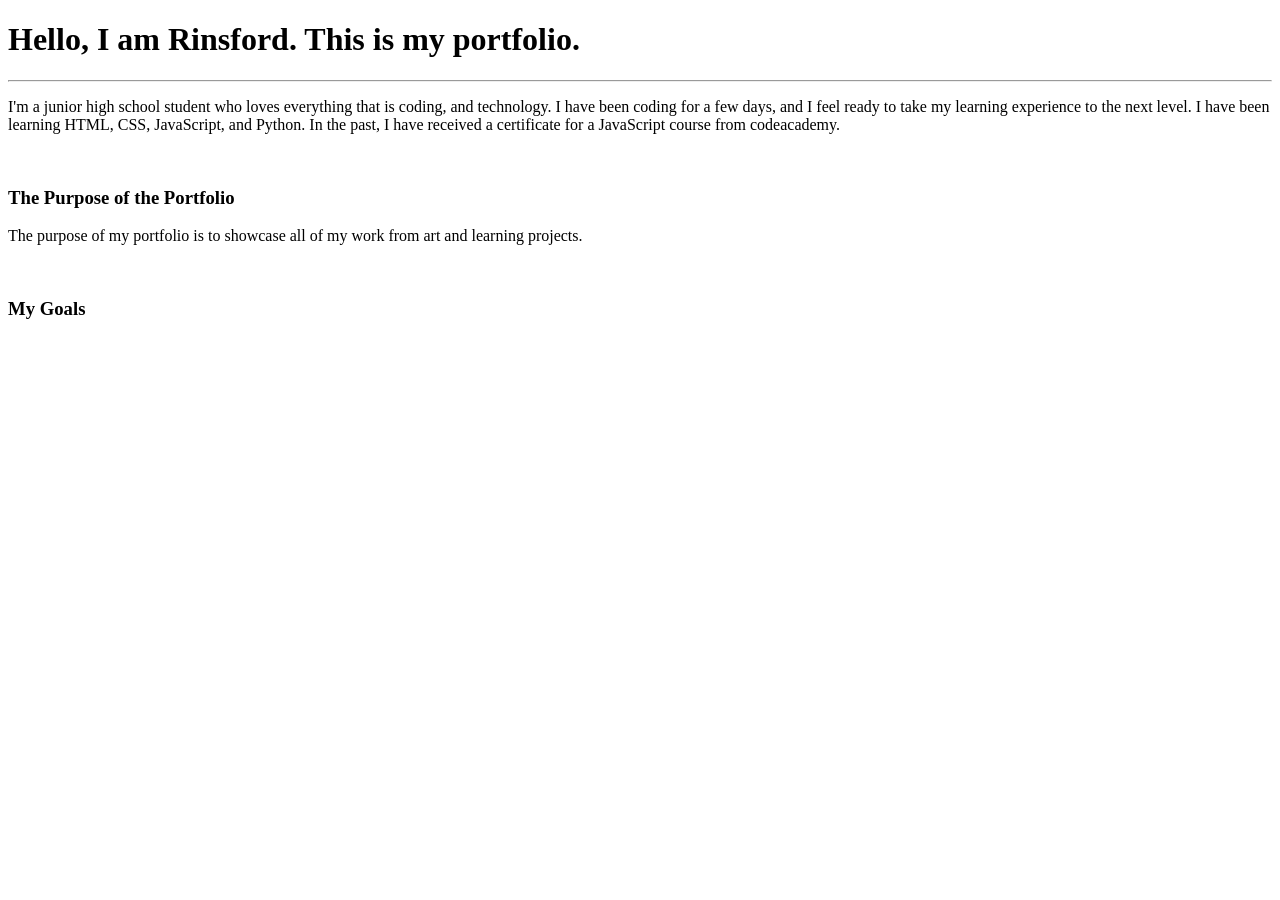
==== index.html @ cbff6935 "added basic layout" ====
<!DOCTYPE html>
    <html>
        <head>
            <title>Rinsford's Portfolio</title>
        </head>

        <body>
            <h1>Hello, I am Rinsford. This is my portfolio.</h1>
            <hr>

            <p>
                I'm a junior high school student who loves everything that is coding, and technology. I have been coding for a few days, and I feel ready to take my learning experience to the next level. I have been learning HTML, CSS, JavaScript, and Python. In the past, I have received a certificate for a JavaScript course from codeacademy. 
            </p>

            <br>

            <h3>The Purpose of the Portfolio</h3>
            <p>
                The purpose of my portfolio is to showcase all of my work from art and learning projects. 
            </p>

            <br>

            <h3>My Goals</h3> 
            <p>
                
            </p> 
        </body>
    </html>
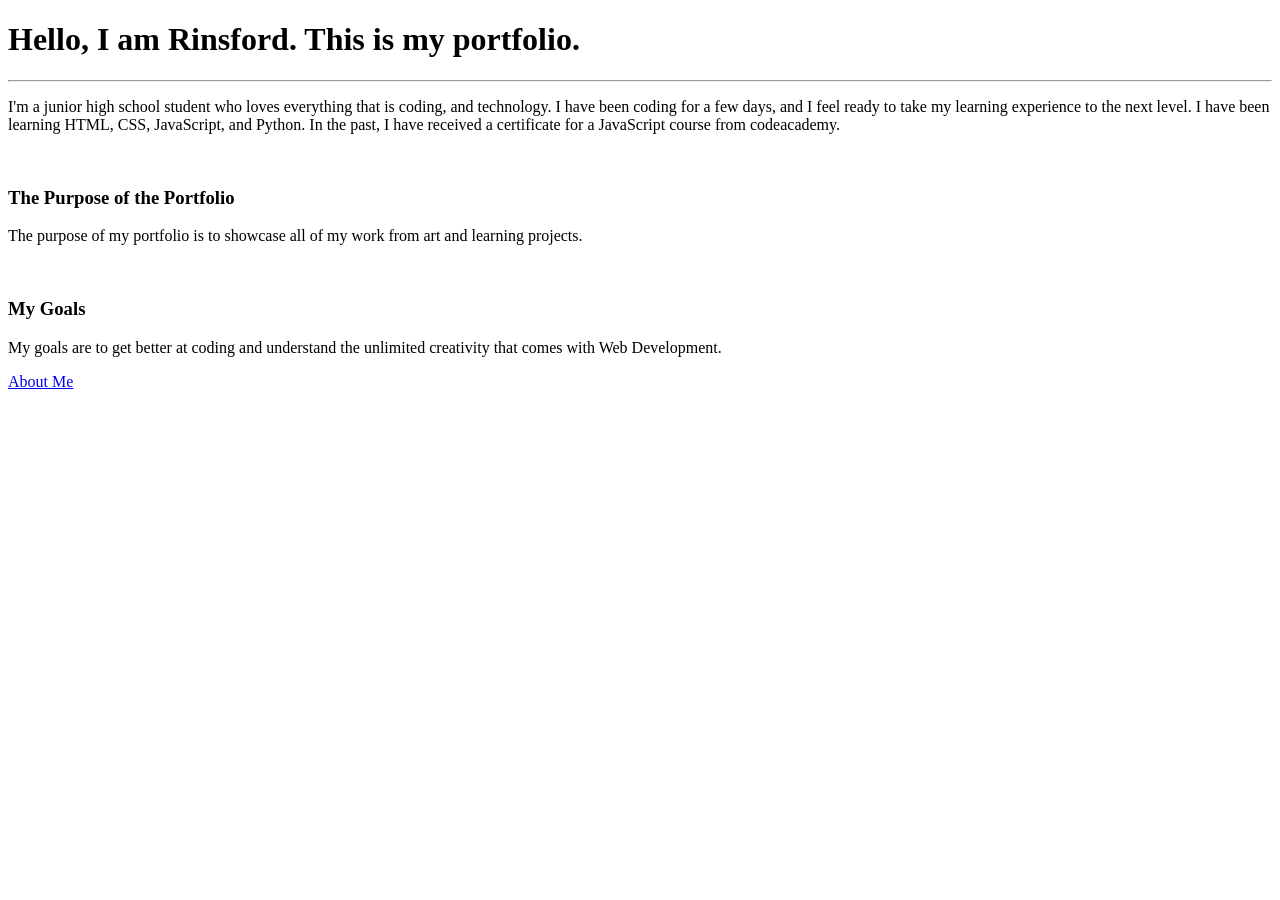
==== commit 35e98e52: "Explained my goals of the personal website and have changed the style of font." ====
--- a/index.html
+++ b/index.html
@@ -2,6 +2,12 @@
     <html>
         <head>
             <title>Rinsford's Portfolio</title>
+            <!--The link codes process: the first link is to connect to google fonts.
+                The second link is to connect to the font file server.
+                The third link is to load the VT323 font. -->
+            <link rel="preconnect" href="https://fonts.googleapis.com">
+            <link rel="preconnect" href="https://fonts.gstatic.com" crossorigin>
+            <link href="https://fonts.googleapis.com/css2?family=VT323&display=swap" rel="stylesheet">
         </head>
 
         <body>
@@ -23,7 +29,9 @@
 
             <h3>My Goals</h3> 
             <p>
-                
+                My goals are to get better at coding and understand the unlimited creativity that comes with Web Development.
             </p> 
+
+            <a href="about.html">About Me</a>
         </body>
     </html>
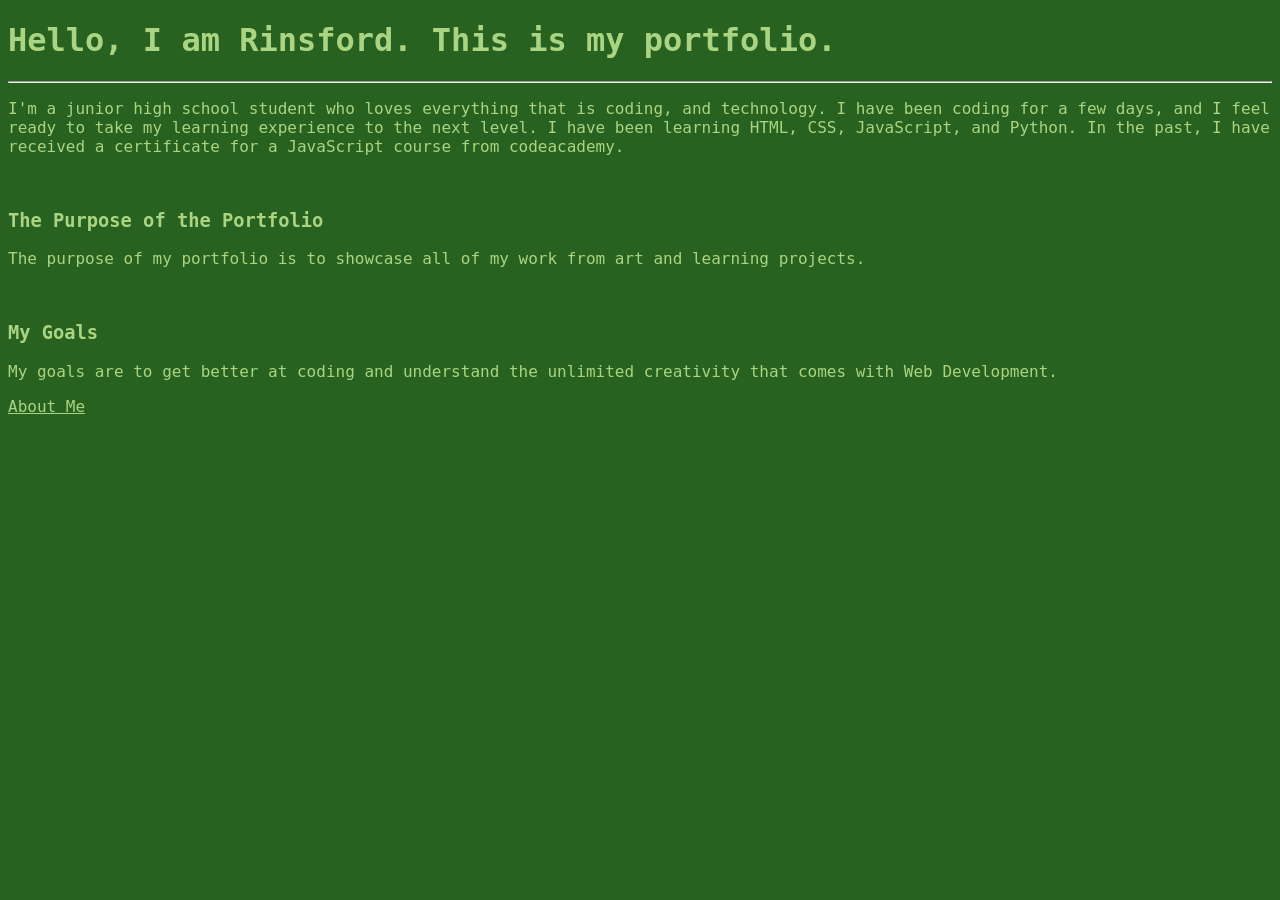
==== commit 611ecbe5: "fixed the style css file problem by linking the file to the main websire file" ====
--- a/index.html
+++ b/index.html
@@ -8,6 +8,9 @@
             <link rel="preconnect" href="https://fonts.googleapis.com">
             <link rel="preconnect" href="https://fonts.gstatic.com" crossorigin>
             <link href="https://fonts.googleapis.com/css2?family=VT323&display=swap" rel="stylesheet">
+
+            <link rel="stylesheet" href="style.css">
+            <!--This code fixes the style css file to work on this page.-->
         </head>
 
         <body>
@@ -32,6 +35,9 @@
                 My goals are to get better at coding and understand the unlimited creativity that comes with Web Development.
             </p> 
 
-            <a href="about.html">About Me</a>
+            <nav>
+                <a href="about.html">About Me</a>
+            </nav>
+            
         </body>
     </html>
--- a/style.css
+++ b/style.css
@@ -0,0 +1,12 @@
+body {
+    background-color: #276221;
+    color: #abd482;
+    font-family: "VT323", monospace;
+    font-weight: 400;
+    font-style: normal;
+}
+
+a {
+    color: #abd482;
+    text-decoration: underline;
+}
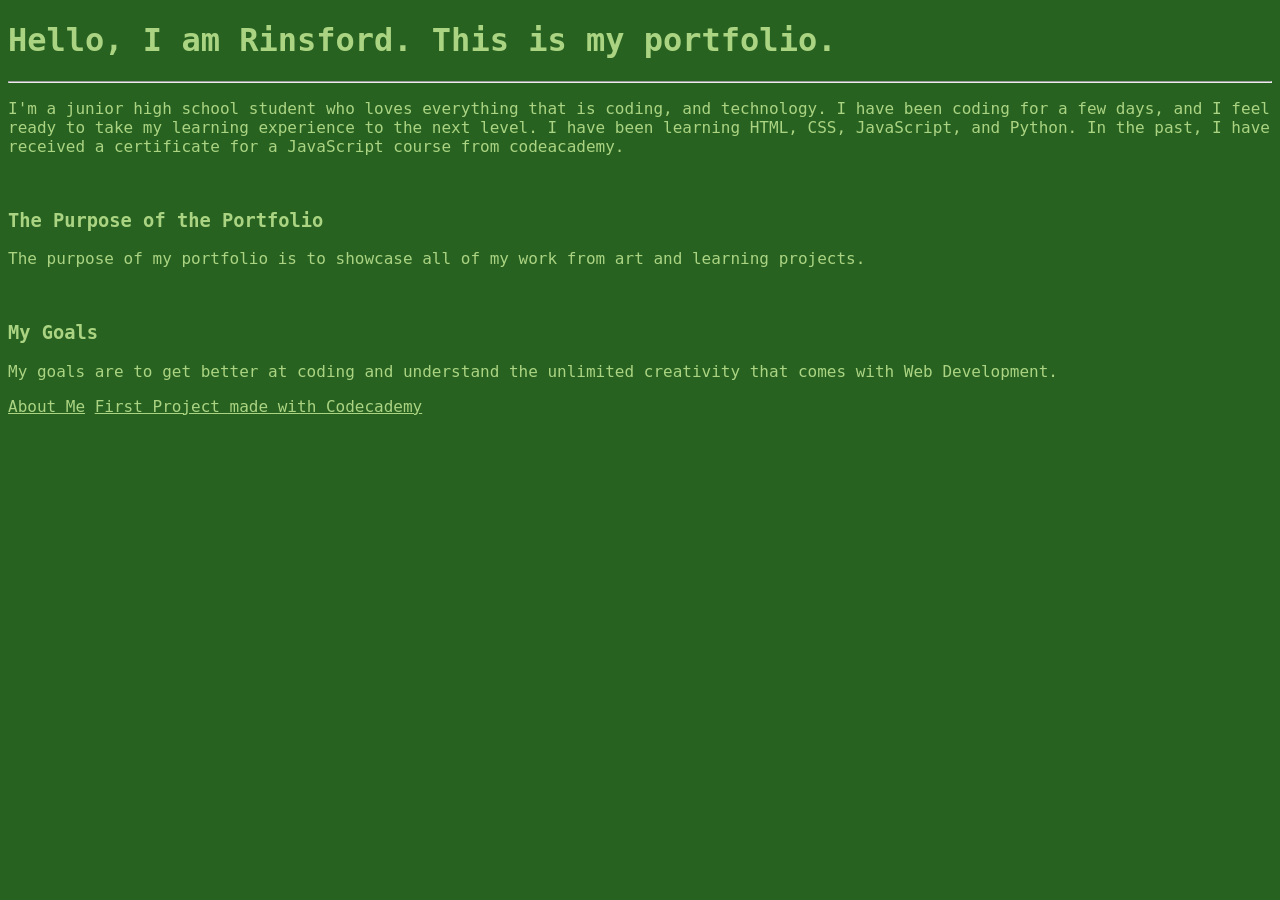
==== commit c02a4910: "added the link to the first project" ====
--- a/index.html
+++ b/index.html
@@ -1,6 +1,8 @@
-<!DOCTYPE html>
-    <html>
+<!doctype html>
+    <html lang="en">
         <head>
+            <meta charset="UTF-8">
+            <meta name="viewport" content="width=device-width, initial-scale=1.0">
             <title>Rinsford's Portfolio</title>
             <!--The link codes process: the first link is to connect to google fonts.
                 The second link is to connect to the font file server.
@@ -37,6 +39,8 @@
 
             <nav>
                 <a href="about.html">About Me</a>
+
+                <a href="first-project.html">First Project made with Codecademy</a>
             </nav>
             
         </body>
--- a/style.css
+++ b/style.css
@@ -9,4 +9,18 @@
 a {
     color: #abd482;
     text-decoration: underline;
+}
+
+.cursor {
+    display: inline-block;
+    animation: blink 2s step-end infinite;
+}
+
+@keyframes blink {
+    0%, 100% {
+        opacity: 1;
+    }
+    50% {
+        opacity: 0;
+    }
 }
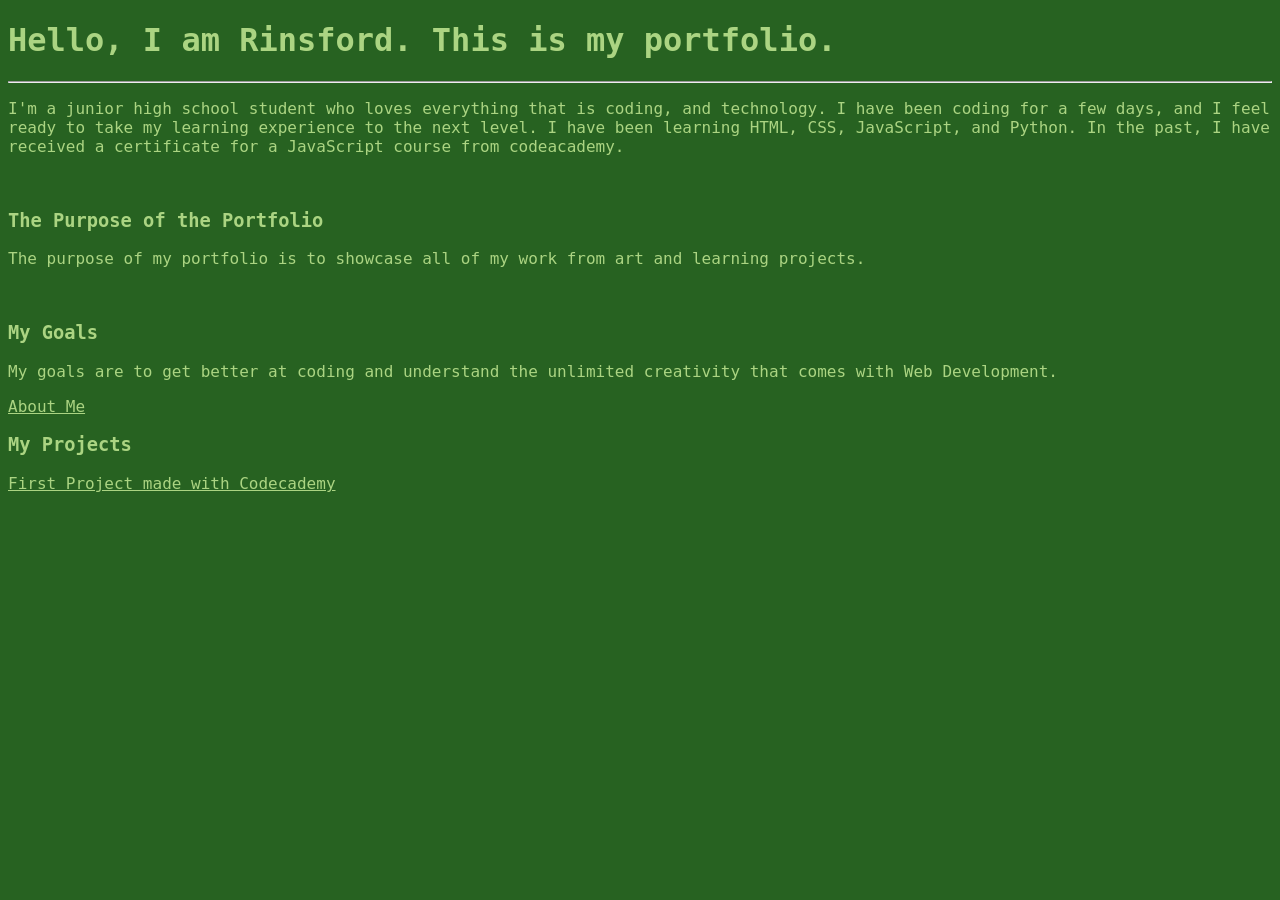
==== commit 650a63b1: "Made an selection for the projects" ====
--- a/index.html
+++ b/index.html
@@ -40,6 +40,9 @@
             <nav>
                 <a href="about.html">About Me</a>
 
+                <br>
+                <h3>My Projects</h3>
+
                 <a href="first-project.html">First Project made with Codecademy</a>
             </nav>
             
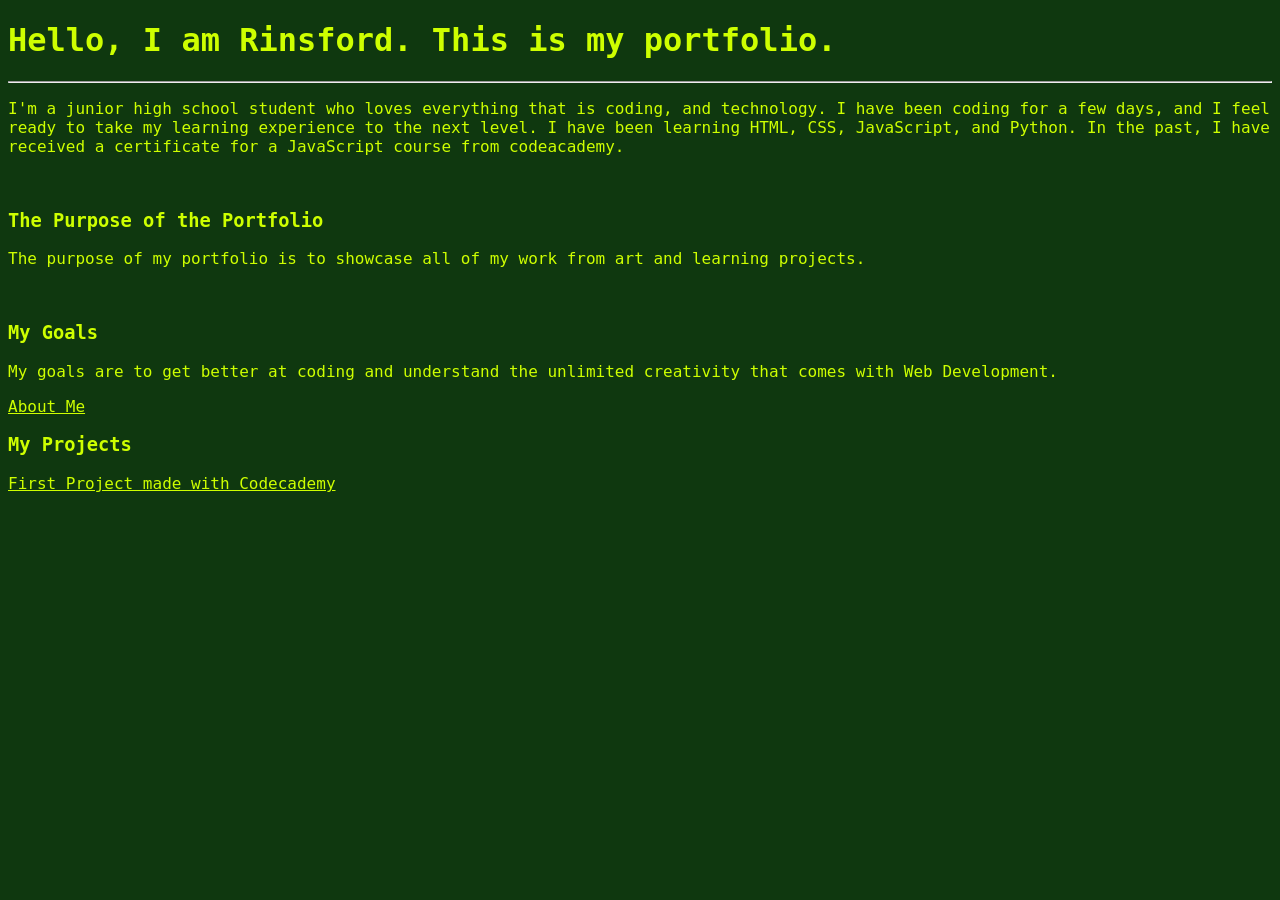
==== commit f8f4a0ab: "Changed the link leading to the HTML" ====
--- a/index.html
+++ b/index.html
@@ -43,7 +43,7 @@
                 <br>
                 <h3>My Projects</h3>
 
-                <a href="first-project.html">First Project made with Codecademy</a>
+                <a href="Projects/first-project.html">First Project made with Codecademy</a>
             </nav>
             
         </body>
--- a/style.css
+++ b/style.css
@@ -1,13 +1,13 @@
 body {
-    background-color: #276221;
-    color: #abd482;
+    background-color: #0f380f;
+    color: #ceff00;
     font-family: "VT323", monospace;
     font-weight: 400;
     font-style: normal;
 }
 
 a {
-    color: #abd482;
+    color: #ceff00;
     text-decoration: underline;
 }
 
